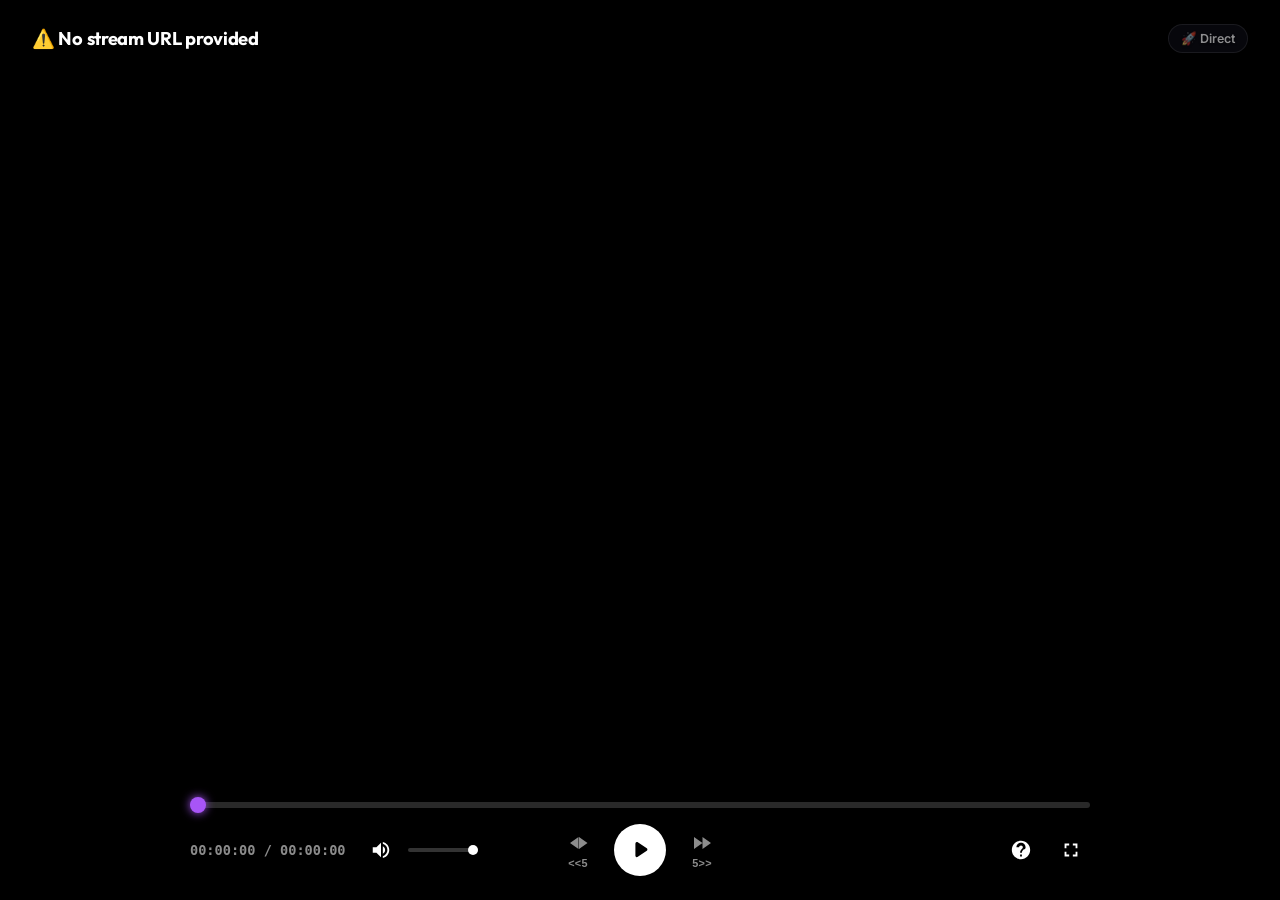
==== static/stream_test.html @ 70c20681 "fix: stop evicting cached buffer — timeline scrubbing now instant The evict() call on every timeupda" ====
<!DOCTYPE html>
<html lang="en">
<head>
  <meta charset="UTF-8">
  <meta name="viewport" content="width=device-width, initial-scale=1.0, maximum-scale=1.0, user-scalable=no, viewport-fit=cover">
  <title>MoviesCrackd - Minimal Cinema Player</title>
  
  <link rel="preconnect" href="https://fonts.googleapis.com">
  <link rel="preconnect" href="https://fonts.gstatic.com" crossorigin>
  <link href="https://fonts.googleapis.com/css2?family=Inter:wght@400;500;600;700&family=Outfit:wght@500;700;800&display=swap" rel="stylesheet">

  <style>
    :root {
      --bg-color: #050508;
      --control-bg: rgba(10, 10, 16, 0.75);
      --border-color: rgba(255, 255, 255, 0.08);
      --accent-solid: #a855f7;
      --accent-glow: linear-gradient(135deg, #a855f7, #6366f1);
      --text-main: #ffffff;
      --text-dim: rgba(255, 255, 255, 0.55);
    }

    * {
      box-sizing: border-box;
      margin: 0;
      padding: 0;
      -webkit-tap-highlight-color: transparent;
      user-select: none;
      -webkit-user-select: none;
    }

    html, body {
      background: var(--bg-color);
      color: var(--text-main);
      font-family: 'Inter', sans-serif;
      width: 100%;
      height: 100%;
      overflow: hidden;
      position: fixed;
      touch-action: none;
    }

    /* ── Mobile Orientation Rotation Lock (Landscape Force) ── */
    @media (max-width: 900px) and (orientation: portrait) {
      #app-viewport {
        width: 100vh !important;
        height: 100vw !important;
        transform: rotate(90deg);
        transform-origin: top left;
        position: absolute;
        top: 0;
        left: 100vw;
        overflow: hidden;
      }
    }
    
    @media (min-width: 901px) or (orientation: landscape) {
      #app-viewport {
        width: 100%;
        height: 100%;
        position: relative;
        overflow: hidden;
      }
    }

    /* ── Video Player Container ── */
    .player-container {
      width: 100%;
      height: 100%;
      background: #000;
      position: absolute;
      top: 0;
      left: 0;
      z-index: 5;
    }

    .player-container video {
      width: 100%;
      height: 100%;
      object-fit: contain;
    }

    /* Customize HTML5 Captions/Subtitles Styling natively */
    video::cue {
      background: rgba(0, 0, 0, 0.75);
      color: #fff;
      font-family: 'Inter', sans-serif;
      font-size: 0.95rem;
      border-radius: 4px;
      padding: 4px 8px;
    }

    /* ── Controls HUD Overlay ── */
    .controls-overlay {
      position: absolute;
      inset: 0;
      z-index: 100;
      display: flex;
      flex-direction: column;
      justify-content: space-between;
      padding: 24px 32px;
      background: linear-gradient(180deg, 
        rgba(0, 0, 0, 0.8) 0%, 
        transparent 20%, 
        transparent 80%, 
        rgba(0, 0, 0, 0.85) 100%);
      transition: opacity 0.4s cubic-bezier(0.25, 1, 0.5, 1), visibility 0.4s;
      pointer-events: none;
    }

    .controls-overlay.hidden {
      opacity: 0;
      visibility: hidden;
    }

    .controls-overlay * {
      pointer-events: auto;
    }

    /* ── Header Bar ── */
    .header-bar {
      display: flex;
      justify-content: space-between;
      align-items: center;
      width: 100%;
    }

    .movie-title {
      font-family: 'Outfit', sans-serif;
      font-size: 1.15rem;
      font-weight: 700;
      letter-spacing: -0.3px;
      text-shadow: 0 2px 10px rgba(0, 0, 0, 0.6);
      max-width: 70%;
      white-space: nowrap;
      overflow: hidden;
      text-overflow: ellipsis;
    }

    .engine-badge {
      background: var(--control-bg);
      border: 1px solid var(--border-color);
      color: var(--text-dim);
      padding: 6px 12px;
      border-radius: 20px;
      font-size: 0.78rem;
      font-weight: 600;
      backdrop-filter: blur(12px);
      text-shadow: 0 1px 2px rgba(0,0,0,0.5);
    }

    /* ── Play/Pause HUD Pulse Indicator ── */
    .hud-indicator {
      position: absolute;
      top: 50%;
      left: 50%;
      transform: translate(-50%, -50%);
      z-index: 150;
      pointer-events: none;
    }

    .hud-icon-wrap {
      background: rgba(10, 10, 16, 0.8);
      border: 1px solid var(--border-color);
      border-radius: 50%;
      width: 80px;
      height: 80px;
      display: flex;
      align-items: center;
      justify-content: center;
      color: #fff;
      opacity: 0;
      transform: scale(0.5);
      backdrop-filter: blur(8px);
    }

    .hud-icon-wrap.animate {
      animation: hud-pulse 0.7s cubic-bezier(0.2, 0.8, 0.2, 1) forwards;
    }

    @keyframes hud-pulse {
      0% { opacity: 0; transform: scale(0.6); }
      40% { opacity: 1; transform: scale(1.05); }
      70% { opacity: 1; transform: scale(1); }
      100% { opacity: 0; transform: scale(1.4); }
    }

    .hud-icon-wrap svg {
      width: 36px;
      height: 36px;
    }

    /* ── Loading Overlay ── */
    .loading-overlay {
      position: absolute;
      inset: 0;
      z-index: 90;
      display: none;
      align-items: center;
      justify-content: center;
      background: rgba(0, 0, 0, 0.45);
      backdrop-filter: blur(2px);
    }

    .loading-overlay.visible {
      display: flex;
    }

    .spinner {
      width: 50px;
      height: 50px;
      border: 4.5px solid rgba(255, 255, 255, 0.1);
      border-top-color: var(--accent-solid);
      border-radius: 50%;
      animation: spin 0.85s linear infinite;
    }

    @keyframes spin {
      to { transform: rotate(360deg); }
    }

    /* ── Footer Bar & Timeline ── */
    .footer-bar {
      display: flex;
      flex-direction: column;
      gap: 16px;
      width: 100%;
      max-width: 900px;
      margin: 0 auto;
    }

    .timeline-container {
      width: 100%;
      display: flex;
      align-items: center;
      position: relative;
    }

    .seek-slider {
      -webkit-appearance: none;
      width: 100%;
      height: 6px;
      border-radius: 3px;
      background: rgba(255, 255, 255, 0.16);
      outline: none;
      cursor: pointer;
      transition: height 0.2s;
    }

    .seek-slider:hover {
      height: 8px;
    }

    .seek-slider::-webkit-slider-thumb {
      -webkit-appearance: none;
      width: 16px;
      height: 16px;
      border-radius: 50%;
      background: var(--accent-solid);
      box-shadow: 0 0 10px var(--accent-solid);
      transition: transform 0.1s;
    }

    .seek-slider::-webkit-slider-thumb:hover {
      transform: scale(1.25);
    }

    /* ── Playback Controls ── */
    .playback-controls-row {
      display: flex;
      justify-content: space-between;
      align-items: center;
      width: 100%;
      gap: 20px;
    }

    .controls-section {
      display: flex;
      align-items: center;
      gap: 16px;
    }

    .controls-section.left {
      flex: 1;
      justify-content: flex-start;
    }

    .controls-section.center {
      justify-content: center;
      gap: 24px;
    }

    .controls-section.right {
      flex: 1;
      justify-content: flex-end;
      gap: 12px;
    }

    /* Control Buttons styling */
    .control-btn {
      background: transparent;
      border: none;
      color: #fff;
      cursor: pointer;
      display: flex;
      align-items: center;
      justify-content: center;
      width: 38px;
      height: 38px;
      border-radius: 50%;
      transition: background 0.25s, color 0.25s;
    }

    .control-btn:hover {
      background: rgba(255, 255, 255, 0.1);
    }

    .control-btn svg {
      width: 22px;
      height: 22px;
    }

    .control-btn.active-cc {
      color: #d8b4fe;
      background: rgba(168, 85, 247, 0.15);
      border: 1px solid rgba(168, 85, 247, 0.3);
    }

    /* Volume Slider Container */
    .volume-container {
      display: flex;
      align-items: center;
      gap: 8px;
    }

    .volume-slider {
      -webkit-appearance: none;
      width: 70px;
      height: 4px;
      background: rgba(255, 255, 255, 0.2);
      border-radius: 2px;
      outline: none;
      cursor: pointer;
      transition: width 0.25s;
    }

    .volume-slider::-webkit-slider-thumb {
      -webkit-appearance: none;
      width: 10px;
      height: 10px;
      border-radius: 50%;
      background: #fff;
    }

    /* Play/Pause Button in Center */
    .play-btn {
      background: #fff;
      border: none;
      color: #000;
      cursor: pointer;
      display: flex;
      align-items: center;
      justify-content: center;
      width: 52px;
      height: 52px;
      border-radius: 50%;
      box-shadow: 0 4px 15px rgba(0, 0, 0, 0.3);
      transition: transform 0.2s, background-color 0.2s;
    }

    .play-btn:hover {
      transform: scale(1.08);
      background-color: #f3e8ff;
    }

    .play-btn svg {
      width: 24px;
      height: 24px;
      margin-left: 2px; /* Slight offset for perfect optical play alignment */
    }

    .play-btn.paused-state svg {
      margin-left: 0;
    }

    /* 5s Skip Buttons */
    .skip-btn {
      background: transparent;
      border: none;
      color: var(--text-dim);
      cursor: pointer;
      display: flex;
      flex-direction: column;
      align-items: center;
      gap: 2px;
      transition: color 0.2s;
    }

    .skip-btn:hover {
      color: #fff;
    }

    .skip-btn svg {
      width: 24px;
      height: 24px;
    }

    .btn-label {
      font-size: 0.68rem;
      font-weight: 700;
      letter-spacing: 0.3px;
    }

    /* Time Tracker */
    .time-tracker {
      font-family: monospace;
      font-size: 0.85rem;
      font-weight: 600;
      color: var(--text-dim);
    }

    /* ── Dropdown Selectors for Audio & Subtitles ── */
    .selector-container {
      position: relative;
    }

    .dropdown-menu {
      position: absolute;
      bottom: 50px;
      right: 0;
      background: rgba(15, 15, 24, 0.95);
      border: 1px solid var(--border-color);
      border-radius: 12px;
      width: 200px;
      display: none;
      flex-direction: column;
      box-shadow: 0 12px 36px rgba(0, 0, 0, 0.6);
      backdrop-filter: blur(16px);
      z-index: 210;
      overflow: hidden;
    }

    .dropdown-menu.active {
      display: flex;
    }

    .dropdown-header {
      padding: 12px 16px;
      font-size: 0.72rem;
      font-weight: 700;
      color: var(--text-dim);
      text-transform: uppercase;
      letter-spacing: 0.5px;
      border-bottom: 1px solid rgba(255, 255, 255, 0.05);
    }

    .dropdown-options {
      max-height: 160px;
      overflow-y: auto;
    }

    .dropdown-option {
      padding: 10px 16px;
      font-size: 0.8rem;
      color: rgba(255, 255, 255, 0.75);
      cursor: pointer;
      transition: background 0.25s, color 0.25s;
      white-space: nowrap;
      overflow: hidden;
      text-overflow: ellipsis;
    }

    .dropdown-option:hover {
      background: rgba(255, 255, 255, 0.06);
      color: #fff;
    }

    .dropdown-option.selected {
      color: #d8b4fe;
      font-weight: 600;
      background: rgba(168, 85, 247, 0.15);
    }

    /* Mobile Responsive optimizations */
    @media (max-width: 768px) {
      .controls-overlay {
        padding: 16px 20px;
      }
      .movie-title {
        font-size: 0.95rem;
      }
      .play-btn {
        width: 44px;
        height: 44px;
      }
      .volume-slider {
        width: 0;
        overflow: hidden;
      }
      .volume-container:hover .volume-slider,
      .volume-slider:active {
        width: 60px;
      }
    }
  </style>
</head>
<body>

  <div id="app-viewport">
    <!-- Fullscreen video player -->
    <div class="player-container">
      <video id="cinema-video" autoplay preload="auto" playsinline>
        <track id="player-subtitle-track" kind="subtitles" srclang="en" label="Active Subtitles" default>
      </video>
    </div>

    <!-- Center HUD Pulse indicator -->
    <div class="hud-indicator" id="hud-indicator">
      <div class="hud-icon-wrap" id="hud-icon-wrap"></div>
    </div>

    <!-- Loading spinner -->
    <div class="loading-overlay" id="loading-overlay">
      <div class="spinner"></div>
    </div>

    <!-- Auto-hiding controls overlay -->
    <div class="controls-overlay" id="controls-overlay">
      <!-- Top header -->
      <div class="header-bar">
        <div class="movie-title" id="active-title">🎬 Cinema Stream</div>
        <div class="engine-badge" id="engine-badge">🚀 Direct</div>
      </div>

      <!-- Bottom controls -->
      <div class="footer-bar">
        <!-- Progress bar -->
        <div class="timeline-container">
          <input type="range" class="seek-slider" id="seek-slider"
                 min="0" max="100" value="0" step="0.1"
                 oninput="onSliderDrag(this.value)"
                 onchange="onSliderSeek(this.value)">
        </div>

        <div class="playback-controls-row">
          <!-- Left: Timestamps & volume -->
          <div class="controls-section left">
            <span class="time-tracker" id="time-display">00:00:00 / 00:00:00</span>
            
            <div class="volume-container">
              <button class="control-btn" id="volume-btn" onclick="toggleMute()">
                <svg id="volume-icon" viewBox="0 0 24 24">
                  <path fill="currentColor" d="M3 9v6h4l5 5V4L7 9H3zm13.5 3c0-1.77-1.02-3.29-2.5-4.03v8.05c1.48-.73 2.5-2.25 2.5-4.02zM14 3.23v2.06c2.89.86 5 3.54 5 6.71s-2.11 5.85-5 6.71v2.06c4.01-.91 7-4.49 7-8.77s-2.99-7.86-7-8.77z"/>
                </svg>
              </button>
              <input type="range" class="volume-slider" id="volume-slider" min="0" max="1" step="0.05" value="1" oninput="onVolumeChange(this.value)">
            </div>
          </div>

          <!-- Center: <<5 | Play | 5>> -->
          <div class="controls-section center">
            <button class="skip-btn" onclick="seekSkip(-5)">
              <svg viewBox="0 0 24 24"><path fill="currentColor" d="M12.5 12V6l-8.5 6 8.5 6v-6zm.5-6v12l8.5-6L13 6z"/></svg>
              <span class="btn-label">&lt;&lt;5</span>
            </button>
            
            <button class="play-btn" id="play-btn" onclick="togglePlay()">
              <svg viewBox="0 0 24 24"><path fill="currentColor" d="M8 19c.3 0 .6-.1.8-.3l9-6c.4-.3.6-.7.6-1.2s-.2-.9-.6-1.2l-9-6c-.5-.3-1.1-.3-1.6 0-.5.3-.8.8-.8 1.4v12c0 .6.3 1.1.8 1.4.2.1.5.2.8.2z"/></svg>
            </button>
            
            <button class="skip-btn" onclick="seekSkip(5)">
              <svg viewBox="0 0 24 24"><path fill="currentColor" d="M4 18l8.5-6L4 6v12zm8.5 0l8.5-6-8.5-6v12z"/></svg>
              <span class="btn-label">5&gt;&gt;</span>
            </button>
          </div>

          <!-- Right: Audio Tracks, Subtitles, Engine Mode, Fullscreen -->
          <div class="controls-section right">
            <!-- Audio track dropdown -->
            <div class="selector-container" id="audio-container" style="display: none;">
              <button class="control-btn" id="audio-track-btn" onclick="toggleDropdown('audio-dropdown')">
                <svg viewBox="0 0 24 24"><path fill="currentColor" d="M12.87 15.07l-2.54-2.51.03-.03c1.74-1.94 2.98-4.17 3.71-6.53H17V4h-7V2H8v2H1v2h11.17C11.5 7.92 10.44 9.75 9 11.35 8.07 10.32 7.3 9.19 6.69 8h-2c.73 1.63 1.73 3.17 2.98 4.56l-5.09 5.02L4 19l5-5 3.11 3.11.76-2.04zM18.5 10h-2L12 22h2l1.12-3h4.75L21 22h2l-4.5-12zm-2.62 7l1.62-4.33L19.12 17h-3.24z"/></svg>
              </button>
              <div class="dropdown-menu" id="audio-dropdown">
                <div class="dropdown-header">Audio Language</div>
                <div class="dropdown-options" id="audio-options-list"></div>
              </div>
            </div>

            <!-- Captions dropdown -->
            <div class="selector-container" id="subtitle-container" style="display: none;">
              <button class="control-btn" id="cc-btn" onclick="toggleDropdown('subtitle-dropdown')">
                <svg viewBox="0 0 24 24"><path fill="currentColor" d="M19 4H5c-1.11 0-2 .9-2 2v12c0 1.1.89 2 2 2h14c1.1 0 2-.9 2-2V6c0-1.1-.9-2-2-2zm-8 7H9.5v-.5h-2v3h2V13H11v1.5c0 .83-.67 1.5-1.5 1.5h-2C6.67 16 6 15.33 6 14.5v-3C6 10.67 6.67 10 7.5 10h2c.83 0 1.5.67 1.5 1.5V11zm7 0h-1.5v-.5h-2v3h2V13H18v1.5c0 .83-.67 1.5-1.5 1.5h-2c-.83 0-1.5-.67-1.5-1.5v-3c0-.83.67-1.5 1.5-1.5h2c.83 0 1.5.67 1.5 1.5V11z"/></svg>
              </button>
              <div class="dropdown-menu" id="subtitle-dropdown">
                <div class="dropdown-header">Captions</div>
                <div class="dropdown-options" id="subtitle-options-list"></div>
              </div>
            </div>

            <!-- Engine Mode Toggle (Direct / Compatible) -->
            <button class="control-btn" id="mode-toggle-btn" onclick="togglePlaybackMode()" title="Switch Streaming Engine">
              <svg viewBox="0 0 24 24"><path fill="currentColor" d="M12 2C6.48 2 2 6.48 2 12s4.48 10 10 10 10-4.48 10-10S17.52 2 12 2zm1 17h-2v-2h2v2zm2.07-7.75l-.9.92C13.45 12.9 13 13.5 13 15h-2v-.5c0-1.1.45-2.1 1.17-2.83l1.24-1.26c.37-.36.59-.86.59-1.41 0-1.1-.9-2-2-2s-2 .9-2 2H7c0-2.76 2.24-5 5-5s5 2.24 5 5c0 1.04-.42 1.99-1.07 2.25z"/></svg>
            </button>

            <!-- Fullscreen -->
            <button class="control-btn" onclick="toggleFullscreen()">
              <svg viewBox="0 0 24 24"><path fill="currentColor" d="M7 14H5v5h5v-2H7v-3zm-2-4h2V7h3V5H5v5zm12 7h-3v2h5v-5h-2v3zM14 5v2h3v3h2V5h-5z"/></svg>
            </button>
          </div>
        </div>
      </div>
    </div>
  </div>

  <script>
    /* ═══════════════════════════════════════════════════════════════
       MSE-Based Streaming Engine — caches chunks in-browser like
       Netflix/YouTube. Seeking within buffered data is instant.
       ═══════════════════════════════════════════════════════════════ */

    class StreamEngine {
      constructor(videoEl) {
        this.video = videoEl;
        this.ms = null;
        this.sb = null;
        this.initSeg = null;
        this.ctrl = null;
        this.queue = [];
        this.busy = false;
        this.mimeType = '';
        this._createMS();
      }

      _createMS() {
        this.ms = new MediaSource();
        this.video.src = URL.createObjectURL(this.ms);
      }

      ready() {
        return new Promise(r => {
          if (this.ms.readyState === 'open') return r();
          this.ms.addEventListener('sourceopen', r, { once: true });
        });
      }

      /* ── Queue-safe SourceBuffer append ── */
      _enqueue(data) {
        return new Promise((ok, fail) => {
          this.queue.push({ data, ok, fail });
          this._drain();
        });
      }
      _drain() {
        if (this.busy || !this.queue.length || !this.sb || this.sb.updating) return;
        this.busy = true;
        const { data, ok, fail } = this.queue.shift();
        const done = () => { rm(); this.busy = false; ok(); this._drain(); };
        const err = () => { rm(); this.busy = false; fail(); this._drain(); };
        const rm = () => { this.sb.removeEventListener('updateend', done); this.sb.removeEventListener('error', err); };
        this.sb.addEventListener('updateend', done);
        this.sb.addEventListener('error', err);
        try { this.sb.appendBuffer(data); }
        catch (e) { rm(); this.busy = false; fail(e); this._drain(); }
      }

      /* ── Parse fMP4 box headers to split init (ftyp+moov) from media (moof+mdat) ── */
      _splitInit(buf) {
        const dv = new DataView(buf.buffer, buf.byteOffset, buf.byteLength);
        let pos = 0, end = 0;
        while (pos + 8 <= buf.byteLength) {
          const sz = dv.getUint32(pos);
          if (sz < 8) break;
          const tp = String.fromCharCode(dv.getUint8(pos+4), dv.getUint8(pos+5), dv.getUint8(pos+6), dv.getUint8(pos+7));
          if (tp === 'ftyp' || tp === 'moov' || tp === 'free' || tp === 'skip') { end = pos + sz; pos += sz; }
          else break;
        }
        return { init: buf.slice(0, end), media: buf.slice(end) };
      }

      /* ── Fetch a stream from server and append to SourceBuffer ── */
      async fetchStream(url, seekPos, mime) {
        if (this.ctrl) this.ctrl.abort();
        this.ctrl = new AbortController();
        this.mimeType = mime;

        await this.ready();

        try {
          const res = await fetch(url, { signal: this.ctrl.signal });
          if (!res.ok) throw new Error(`HTTP ${res.status}`);
          const reader = res.body.getReader();
          let first = true;
          let carry = new Uint8Array(0);

          while (true) {
            const { done, value } = await reader.read();
            if (done) break;

            // Merge with leftover bytes from previous read
            let chunk;
            if (carry.byteLength) {
              chunk = new Uint8Array(carry.byteLength + value.byteLength);
              chunk.set(carry); chunk.set(value, carry.byteLength);
              carry = new Uint8Array(0);
            } else { chunk = value; }

            if (first) {
              // Need enough bytes to parse init segment (usually ~1-4KB)
              if (chunk.byteLength < 512) { carry = chunk; continue; }
              first = false;
              const { init, media } = this._splitInit(chunk);

              if (!this.sb) {
                // First stream ever — create SourceBuffer and save init segment
                this.initSeg = init;
                this.sb = this.ms.addSourceBuffer(mime);
                this.sb.mode = 'segments';
                this.sb.addEventListener('updateend', () => this._drain());
                await this._enqueue(init);
              }
              // else: reuse existing SourceBuffer, skip new init segment

              // Set offset so FFmpeg's 0-based timestamps map to absolute movie time
              while (this.sb.updating) await new Promise(r => this.sb.addEventListener('updateend', r, { once: true }));
              this.sb.timestampOffset = seekPos;

              if (media.byteLength > 0) await this._enqueue(media);
            } else {
              await this._enqueue(chunk);
            }
          }
        } catch (e) {
          if (e.name !== 'AbortError') console.error('[StreamEngine]', e.message);
        }
      }

      /* ── Buffer queries ── */
      isBuffered(t) {
        if (!this.sb || !this.sb.buffered.length) return false;
        for (let i = 0; i < this.sb.buffered.length; i++) {
          if (t >= this.sb.buffered.start(i) + 0.3 && t <= this.sb.buffered.end(i) - 0.3) return true;
        }
        return false;
      }

      bufferedEnd() {
        if (!this.sb || !this.sb.buffered.length) return 0;
        let max = 0;
        for (let i = 0; i < this.sb.buffered.length; i++) {
          if (this.sb.buffered.end(i) > max) max = this.sb.buffered.end(i);
        }
        return max;
      }

      /* ── Evict old buffer to cap memory (keep ±120s around current pos) ── */
      async evict(center) {
        if (!this.sb || this.sb.updating) return;
        const lo = Math.max(0, center - 120), hi = center + 120;
        for (let i = 0; i < this.sb.buffered.length; i++) {
          const s = this.sb.buffered.start(i), e = this.sb.buffered.end(i);
          if (e < lo || s > hi) {
            try {
              this.sb.remove(s, e);
              await new Promise(r => this.sb.addEventListener('updateend', r, { once: true }));
            } catch (_) {}
          }
        }
      }

      /* ── Full reset (used when switching audio track or engine mode) ── */
      destroy() {
        if (this.ctrl) this.ctrl.abort();
        this.queue = [];
        this.busy = false;
        this.sb = null;
        this.initSeg = null;
        try {
          if (this.ms.readyState === 'open') this.ms.endOfStream();
        } catch (_) {}
        URL.revokeObjectURL(this.video.src);
        this._createMS();
      }
    }

    /* ═══════════════════════════════════════════════════════════════
       Player UI & State
       ═══════════════════════════════════════════════════════════════ */
    const video   = document.getElementById('cinema-video');
    const slider  = document.getElementById('seek-slider');
    const timeLbl = document.getElementById('time-display');
    const loader  = document.getElementById('loading-overlay');

    let engine    = new StreamEngine(video);
    let rawPath   = '';
    let mode      = 'direct';
    let duration  = 0;
    let dragging  = false;
    let hideTimer = null;
    let currentAudioTrack = '';
    let currentSubtitleTrack = '';
    let lastVolume = 1;
    let seekDebounce = null;

    // MSE MIME type — H.264 High + AAC-LC (covers most MKV sources in copy mode)
    const MSE_MIME = 'video/mp4; codecs="avc1.640028,mp4a.40.2"';

    /* ── Anti-zoom / anti-scroll (mobile) ── */
    document.addEventListener('gesturestart', e => e.preventDefault());
    document.addEventListener('gesturechange', e => e.preventDefault());
    document.addEventListener('gestureend', e => e.preventDefault());
    document.addEventListener('touchstart', e => { if (e.touches.length > 1) e.preventDefault(); }, { passive: false });
    let lastTouchEnd = 0;
    document.addEventListener('touchend', e => { const n = Date.now(); if (n - lastTouchEnd <= 300) e.preventDefault(); lastTouchEnd = n; }, false);
    document.addEventListener('touchmove', e => { if (!e.target.closest('.dropdown-options') && !e.target.closest('input')) e.preventDefault(); }, { passive: false });

    /* ── Helpers ── */
    const pad = n => String(Math.floor(n)).padStart(2, '0');
    function fmt(s) {
      if (!s || isNaN(s)) return '00:00:00';
      return `${pad(s/3600)}:${pad((s%3600)/60)}:${pad(s%60)}`;
    }

    function buildStreamUrl(path, ss, m) {
      let url = `/api/stream-remux?path=${encodeURIComponent(path)}&ss=${ss}&mode=${m}`;
      if (currentAudioTrack !== '') url += `&audio_track=${currentAudioTrack}`;
      return url;
    }

    /* ── Load stream into MSE SourceBuffer ── */
    function loadStream(path, ss, m, autoPlay = true) {
      loader.classList.add('visible');
      slider.value = ss;
      slider.max = duration || ss;
      timeLbl.textContent = `${fmt(ss)} / ${fmt(duration)}`;

      const url = buildStreamUrl(path, ss, m);
      engine.fetchStream(url, ss, MSE_MIME);

      if (autoPlay) {
        const h = () => { video.play().catch(() => {}); video.removeEventListener('canplay', h); };
        video.addEventListener('canplay', h);
      }

      // Load subtitles if active
      const track = document.getElementById('player-subtitle-track');
      if (currentSubtitleTrack !== '') {
        track.src = `/api/subtitles?path=${encodeURIComponent(rawPath)}&track=${currentSubtitleTrack}`;
        track.mode = 'showing';
      } else { track.src = ''; track.mode = 'disabled'; }
    }

    /* ── Smart seek — instant if buffered, server fetch if not ── */
    function smartSeek(targetAbs) {
      if (!rawPath) return;
      if (targetAbs < 0) targetAbs = 0;
      if (duration && targetAbs > duration) targetAbs = duration - 1;

      if (engine.isBuffered(targetAbs)) {
        // Data already in browser cache — instant jump, no network!
        video.currentTime = targetAbs;
        slider.value = targetAbs;
        timeLbl.textContent = `${fmt(targetAbs)} / ${fmt(duration)}`;
        return;
      }

      // Outside buffer — fetch from server
      clearTimeout(seekDebounce);
      seekDebounce = setTimeout(() => {
        const wasPlaying = !video.paused;
        loadStream(rawPath, targetAbs, mode, wasPlaying);
      }, 150);
    }

    /* ── Event listeners ── */
    video.addEventListener('waiting', () => loader.classList.add('visible'));
    video.addEventListener('playing', () => loader.classList.remove('visible'));

    video.addEventListener('timeupdate', () => {
      if (dragging) return;
      if (video.readyState < 3) return;
      const t = video.currentTime;
      const total = duration || t;
      slider.max = total;
      slider.value = t;
      timeLbl.textContent = `${fmt(t)} / ${fmt(duration)}`;
    });

    /* ── Slider interaction ── */
    function onSliderDrag(v) { dragging = true; timeLbl.textContent = `${fmt(v)} / ${fmt(duration)}`; }
    function onSliderSeek(v) { dragging = false; smartSeek(parseFloat(v)); }

    function seekSkip(offset) {
      let target = video.currentTime + offset;
      if (target < 0) target = 0;
      if (duration && target > duration) target = duration - 1;
      flashHudIcon(offset > 0 ? 'forward' : 'rewind');
      smartSeek(target);
    }

    /* ── Play / Pause ── */
    function togglePlay() {
      if (video.paused) { video.play().catch(() => {}); flashHudIcon('play'); }
      else { video.pause(); flashHudIcon('pause'); }
      updatePlayBtnUI();
    }

    function updatePlayBtnUI() {
      const btn = document.getElementById('play-btn');
      if (video.paused) {
        btn.classList.add('paused-state');
        btn.innerHTML = `<svg viewBox="0 0 24 24"><path fill="currentColor" d="M8 19c.3 0 .6-.1.8-.3l9-6c.4-.3.6-.7.6-1.2s-.2-.9-.6-1.2l-9-6c-.5-.3-1.1-.3-1.6 0-.5.3-.8.8-.8 1.4v12c0 .6.3 1.1.8 1.4.2.1.5.2.8.2z"/></svg>`;
      } else {
        btn.classList.remove('paused-state');
        btn.innerHTML = `<svg viewBox="0 0 24 24"><path fill="currentColor" d="M6 19h4c.55 0 1-.45 1-1V6c0-.55-.45-1-1-1H6c-.55 0-1 .45-1 1v12c0 .55.45 1 1 1zm8-13v12c0 .55.45 1 1 1h4c.55 0 1-.45 1-1V6c0-.55-.45-1-1-1h-4c-.55 0-1 .45-1 1z"/></svg>`;
      }
    }
    video.addEventListener('play', updatePlayBtnUI);
    video.addEventListener('pause', updatePlayBtnUI);

    /* ── HUD Pulse Animation ── */
    function flashHudIcon(type) {
      const wrap = document.getElementById('hud-icon-wrap');
      wrap.classList.remove('animate');
      void wrap.offsetWidth;
      const svgs = {
        play:    '<svg viewBox="0 0 24 24"><path fill="currentColor" d="M8 5v14l11-7z"/></svg>',
        pause:   '<svg viewBox="0 0 24 24"><path fill="currentColor" d="M6 19h4V5H6v14zm8-14v14h4V5h-4z"/></svg>',
        forward: '<svg viewBox="0 0 24 24"><path fill="currentColor" d="M4 18l8.5-6L4 6v12zm8.5 0l8.5-6-8.5-6v12z"/></svg>',
        rewind:  '<svg viewBox="0 0 24 24"><path fill="currentColor" d="M12.5 12V6l-8.5 6 8.5 6v-6zm.5-6v12l8.5-6L13 6z"/></svg>',
      };
      wrap.innerHTML = svgs[type] || '';
      wrap.classList.add('animate');
    }

    /* ── Volume ── */
    function onVolumeChange(val) { video.volume = val; if (val > 0) lastVolume = val; updateVolumeIcon(val); }
    function toggleMute() {
      if (video.volume > 0) { onVolumeChange(0); document.getElementById('volume-slider').value = 0; }
      else { onVolumeChange(lastVolume); document.getElementById('volume-slider').value = lastVolume; }
    }
    function updateVolumeIcon(val) {
      const icon = document.getElementById('volume-icon');
      if (val == 0) icon.innerHTML = `<path fill="currentColor" d="M16.5 12c0-1.77-1.02-3.29-2.5-4.03v2.21l2.45 2.45c.03-.21.05-.42.05-.63zm2.5 0c0 .94-.2 1.82-.54 2.64l1.51 1.51C20.63 14.91 21 13.5 21 12c0-4.28-2.99-7.86-7-8.77v2.06c2.89.86 5 3.54 5 6.71zM4.27 3L3 4.27 7.73 9H3v6h4l5 5v-6.73l4.25 4.25c-.67.52-1.42.93-2.25 1.18v2.06c1.38-.31 2.63-.95 3.69-1.81L19.73 21 21 19.73 4.27 3zM12 4L9.91 6.09 12 8.18V4z"/>`;
      else if (val < 0.5) icon.innerHTML = `<path fill="currentColor" d="M18.5 12c0-1.77-1.02-3.29-2.5-4.03v8.05c1.48-.73 2.5-2.25 2.5-4.02zM5 9v6h4l5 5V4L9 9H5z"/>`;
      else icon.innerHTML = `<path fill="currentColor" d="M3 9v6h4l5 5V4L7 9H3zm13.5 3c0-1.77-1.02-3.29-2.5-4.03v8.05c1.48-.73 2.5-2.25 2.5-4.02zM14 3.23v2.06c2.89.86 5 3.54 5 6.71s-2.11 5.85-5 6.71v2.06c4.01-.91 7-4.49 7-8.77s-2.99-7.86-7-8.77z"/>`;
    }

    /* ── Dropdown menus ── */
    function toggleDropdown(id) {
      const m = document.getElementById(id);
      const open = m.classList.contains('active');
      closeAllDropdowns();
      if (!open) m.classList.add('active');
    }
    function closeAllDropdowns() { document.querySelectorAll('.dropdown-menu').forEach(m => m.classList.remove('active')); }
    document.addEventListener('click', e => { if (!e.target.closest('.selector-container')) closeAllDropdowns(); });

    /* ── Engine mode toggle ── */
    function togglePlaybackMode() {
      mode = mode === 'direct' ? 'compat' : 'direct';
      document.getElementById('engine-badge').textContent = mode === 'compat' ? '🛡️ Compatible' : '🚀 Direct';
      const btn = document.getElementById('mode-toggle-btn');
      btn.classList.toggle('active-cc', mode === 'compat');
      if (rawPath) {
        const pos = video.currentTime || 0;
        engine.destroy(); // Full reset — codec may change
        loadStream(rawPath, pos, mode, true);
      }
    }

    /* ── Track management ── */
    function fetchMediaMetadata(path) {
      fetch(`/api/duration?path=${encodeURIComponent(path)}`)
        .then(r => r.json())
        .then(d => {
          duration = d.duration || 0;
          slider.max = duration;
          timeLbl.textContent = `00:00:00 / ${fmt(duration)}`;
          setupAudioTrackDropdown(d.audio_tracks || []);
          setupSubtitleDropdown(d.subtitle_tracks || []);
        })
        .catch(() => { duration = 0; });
    }

    function setupAudioTrackDropdown(tracks) {
      const list = document.getElementById('audio-options-list');
      const ctr = document.getElementById('audio-container');
      list.innerHTML = '';
      if (tracks.length <= 1) { ctr.style.display = 'none'; return; }
      ctr.style.display = 'block';
      const mkOpt = (label, idx) => {
        const el = document.createElement('div');
        el.className = 'dropdown-option' + (String(currentAudioTrack) === String(idx) ? ' selected' : '');
        el.textContent = label;
        el.onclick = () => { currentAudioTrack = idx; closeAllDropdowns(); reloadForTrackChange(); };
        list.appendChild(el);
      };
      mkOpt('Default Track', '');
      tracks.forEach(t => mkOpt(t.title, t.index));
    }

    function reloadForTrackChange() {
      if (!rawPath) return;
      const pos = video.currentTime || 0;
      engine.destroy(); // Audio stream changed — full reset
      loadStream(rawPath, pos, mode, true);
      fetchMediaMetadata(rawPath);
    }

    function setupSubtitleDropdown(tracks) {
      const list = document.getElementById('subtitle-options-list');
      const ctr = document.getElementById('subtitle-container');
      list.innerHTML = '';
      if (tracks.length === 0) { ctr.style.display = 'none'; return; }
      ctr.style.display = 'block';
      const mkOpt = (label, idx) => {
        const el = document.createElement('div');
        el.className = 'dropdown-option' + (String(currentSubtitleTrack) === String(idx) ? ' selected' : '');
        el.textContent = label;
        el.onclick = () => { currentSubtitleTrack = idx; closeAllDropdowns(); applySubtitleTrack(); };
        list.appendChild(el);
      };
      mkOpt('Off', '');
      tracks.forEach(t => mkOpt(t.title, t.index));
    }

    function applySubtitleTrack() {
      const track = document.getElementById('player-subtitle-track');
      const ccBtn = document.getElementById('cc-btn');
      if (currentSubtitleTrack === '') { track.src = ''; track.mode = 'disabled'; ccBtn.classList.remove('active-cc'); }
      else { track.src = `/api/subtitles?path=${encodeURIComponent(rawPath)}&track=${currentSubtitleTrack}`; track.mode = 'showing'; ccBtn.classList.add('active-cc'); }
      fetchMediaMetadata(rawPath);
    }

    /* ── Fullscreen ── */
    function toggleFullscreen() {
      const c = document.getElementById('app-viewport');
      if (!document.fullscreenElement) c.requestFullscreen().catch(() => {});
      else document.exitFullscreen();
    }

    /* ── Controls auto-hide ── */
    function showControls() {
      const o = document.getElementById('controls-overlay');
      o.classList.remove('hidden');
      document.body.style.cursor = 'default';
      clearTimeout(hideTimer);
      hideTimer = setTimeout(() => {
        if (!video.paused && !dragging && !document.querySelector('.dropdown-menu.active')) {
          o.classList.add('hidden');
          document.body.style.cursor = 'none';
        }
      }, 3500);
    }
    document.addEventListener('mousemove', showControls);
    document.addEventListener('click', showControls);
    document.addEventListener('touchstart', showControls);

    /* ── Keyboard shortcuts ── */
    document.addEventListener('keydown', e => {
      switch (e.key) {
        case ' ': e.preventDefault(); togglePlay(); break;
        case 'ArrowLeft': e.preventDefault(); seekSkip(-5); break;
        case 'ArrowRight': e.preventDefault(); seekSkip(5); break;
        case 'f': e.preventDefault(); toggleFullscreen(); break;
      }
    });

    /* ── Boot ── */
    window.addEventListener('DOMContentLoaded', () => {
      const params = new URLSearchParams(window.location.search);
      const urlParam = params.get('url');
      const nameParam = params.get('name');

      if (urlParam) {
        let decoded = urlParam;
        try { while (decoded.includes('%')) { const n = decodeURIComponent(decoded); if (n === decoded) break; decoded = n; } } catch (_) {}
        rawPath = decoded;

        let decodedName = nameParam || 'Cinema Stream';
        try { while (decodedName.includes('%')) { const n = decodeURIComponent(decodedName); if (n === decodedName) break; decodedName = n; } } catch (_) {}

        document.getElementById('active-title').textContent = `🎬 ${decodedName}`;
        fetchMediaMetadata(rawPath);
        loadStream(rawPath, 0, mode, true);
        showControls();
      } else {
        document.getElementById('active-title').textContent = '⚠️ No stream URL provided';
        loader.classList.remove('visible');
      }
    });
  </script>

</body>
</html>
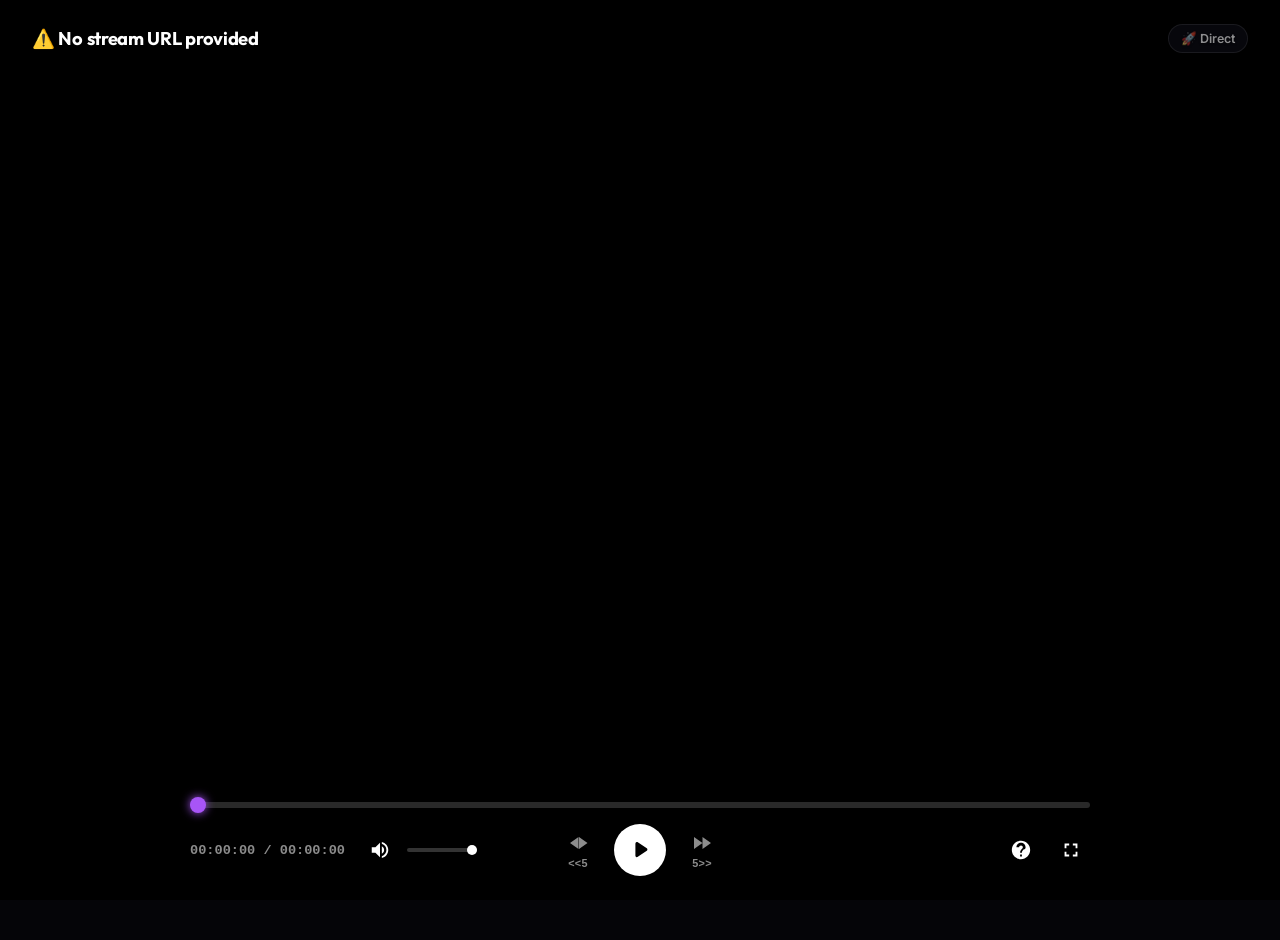
==== commit 766906ae: "feat: proper chunked streaming engine (60s chunks, MSE, prefetch) Server: - /api/stream-remux now ac" ====
--- a/static/stream_test.html
+++ b/static/stream_test.html
@@ -615,37 +615,47 @@
 
   <script>
     /* ═══════════════════════════════════════════════════════════════
-       MSE-Based Streaming Engine — caches chunks in-browser like
-       Netflix/YouTube. Seeking within buffered data is instant.
+       Chunked MSE Streaming Engine
+       - Movie split into CHUNK_SECS-second fixed segments
+       - Downloads current chunk, prefetches next one ahead
+       - Instant seek if chunk already cached, else fetch that chunk
+       - Each chunk: stripped init (reuse chunk-0 moov), media appended
+         with timestampOffset = chunkStart so PTS maps to real movie time
        ═══════════════════════════════════════════════════════════════ */
+
+    const CHUNK_SECS   = 60;   // seconds per chunk (1 minute)
+    const PREFETCH_NUM = 2;    // how many chunks to keep ahead of playback
+    const MSE_MIME     = 'video/mp4; codecs="avc1.640028,mp4a.40.2"';
 
     class StreamEngine {
       constructor(videoEl) {
-        this.video = videoEl;
-        this.ms = null;
-        this.sb = null;
-        this.initSeg = null;
-        this.ctrl = null;
-        this.queue = [];
-        this.busy = false;
-        this.mimeType = '';
-        this._createMS();
-      }
-
-      _createMS() {
+        this.video      = videoEl;
+        this.ms         = null;
+        this.sb         = null;
+        this.initSeg    = null;   // moov from chunk 0 — reused for all chunks
+        this.queue      = [];
+        this.busy       = false;
+        this.cached     = new Set();   // chunk indices fully appended
+        this.activeCtrl = null;
+        this.prefTimer  = null;
+        this.duration   = 0;
+        this._mk();
+      }
+
+      /* ── MediaSource lifecycle ── */
+      _mk() {
         this.ms = new MediaSource();
         this.video.src = URL.createObjectURL(this.ms);
       }
-
-      ready() {
+      _open() {
         return new Promise(r => {
           if (this.ms.readyState === 'open') return r();
           this.ms.addEventListener('sourceopen', r, { once: true });
         });
       }
 
-      /* ── Queue-safe SourceBuffer append ── */
-      _enqueue(data) {
+      /* ── SourceBuffer queue (one append at a time) ── */
+      _enq(data) {
         return new Promise((ok, fail) => {
           this.queue.push({ data, ok, fail });
           this._drain();
@@ -655,17 +665,17 @@
         if (this.busy || !this.queue.length || !this.sb || this.sb.updating) return;
         this.busy = true;
         const { data, ok, fail } = this.queue.shift();
-        const done = () => { rm(); this.busy = false; ok(); this._drain(); };
-        const err = () => { rm(); this.busy = false; fail(); this._drain(); };
-        const rm = () => { this.sb.removeEventListener('updateend', done); this.sb.removeEventListener('error', err); };
+        const rm  = () => { this.sb.removeEventListener('updateend', done); this.sb.removeEventListener('error', err); };
+        const done = () => { rm(); this.busy = false; ok();   this._drain(); };
+        const err  = () => { rm(); this.busy = false; fail(); this._drain(); };
         this.sb.addEventListener('updateend', done);
-        this.sb.addEventListener('error', err);
+        this.sb.addEventListener('error',     err);
         try { this.sb.appendBuffer(data); }
-        catch (e) { rm(); this.busy = false; fail(e); this._drain(); }
-      }
-
-      /* ── Parse fMP4 box headers to split init (ftyp+moov) from media (moof+mdat) ── */
-      _splitInit(buf) {
+        catch(e) { rm(); this.busy = false; fail(e); this._drain(); }
+      }
+
+      /* ── Parse fMP4 boxes to separate init (ftyp+moov) from media (moof+mdat) ── */
+      _split(buf) {
         const dv = new DataView(buf.buffer, buf.byteOffset, buf.byteLength);
         let pos = 0, end = 0;
         while (pos + 8 <= buf.byteLength) {
@@ -678,26 +688,54 @@
         return { init: buf.slice(0, end), media: buf.slice(end) };
       }
 
-      /* ── Fetch a stream from server and append to SourceBuffer ── */
-      async fetchStream(url, seekPos, mime) {
-        if (this.ctrl) this.ctrl.abort();
-        this.ctrl = new AbortController();
-        this.mimeType = mime;
-
-        await this.ready();
+      /* ── Chunk arithmetic ── */
+      numChunks()    { return this.duration > 0 ? Math.ceil(this.duration / CHUNK_SECS) : 999; }
+      chunkOf(t)     { return Math.floor(Math.max(0, t) / CHUNK_SECS); }
+      chunkStart(i)  { return i * CHUNK_SECS; }
+      chunkDur(i)    {
+        if (this.duration <= 0) return CHUNK_SECS;
+        return Math.min(CHUNK_SECS, this.duration - i * CHUNK_SECS);
+      }
+
+      /* ── Buffer query ── */
+      isBuffered(t) {
+        if (!this.sb) return false;
+        for (let i = 0; i < this.sb.buffered.length; i++) {
+          if (t >= this.sb.buffered.start(i) + 0.4 && t <= this.sb.buffered.end(i) - 0.4) return true;
+        }
+        return false;
+      }
+
+      /* ── Download + append one chunk ── */
+      async _fetch(chunkIdx, rawPath, mode, audioTrack) {
+        if (this.cached.has(chunkIdx)) return true;
+
+        const ss  = this.chunkStart(chunkIdx);
+        const dur = this.chunkDur(chunkIdx);
+        if (dur <= 0) return true;
+
+        let url = `/api/stream-remux?path=${encodeURIComponent(rawPath)}&ss=${ss}&dur=${dur}&mode=${mode}`;
+        if (audioTrack !== '') url += `&audio_track=${audioTrack}`;
+        console.log(`[MSE] ▶ chunk ${chunkIdx}  ${ss}s–${ss+dur}s`);
+
+        const ctrl = new AbortController();
+        this.activeCtrl = ctrl;
 
         try {
-          const res = await fetch(url, { signal: this.ctrl.signal });
+          const res = await fetch(url, { signal: ctrl.signal });
           if (!res.ok) throw new Error(`HTTP ${res.status}`);
+
+          await this._open();
+
           const reader = res.body.getReader();
-          let first = true;
           let carry = new Uint8Array(0);
+          let ready = false;
 
           while (true) {
             const { done, value } = await reader.read();
             if (done) break;
 
-            // Merge with leftover bytes from previous read
+            /* merge leftover carry bytes */
             let chunk;
             if (carry.byteLength) {
               chunk = new Uint8Array(carry.byteLength + value.byteLength);
@@ -705,86 +743,116 @@
               carry = new Uint8Array(0);
             } else { chunk = value; }
 
-            if (first) {
-              // Need enough bytes to parse init segment (usually ~1-4KB)
-              if (chunk.byteLength < 512) { carry = chunk; continue; }
-              first = false;
-              const { init, media } = this._splitInit(chunk);
+            if (!ready) {
+              /* accumulate until we have a parseable init segment */
+              if (chunk.byteLength < 1024) { carry = chunk; continue; }
+              ready = true;
+
+              const { init, media } = this._split(chunk);
+
+              /* wait for any in-progress SourceBuffer operation */
+              while (this.sb && this.sb.updating)
+                await new Promise(r => this.sb.addEventListener('updateend', r, { once: true }));
 
               if (!this.sb) {
-                // First stream ever — create SourceBuffer and save init segment
-                this.initSeg = init;
-                this.sb = this.ms.addSourceBuffer(mime);
+                /* very first chunk — create the SourceBuffer */
+                this.sb = this.ms.addSourceBuffer(MSE_MIME);
                 this.sb.mode = 'segments';
                 this.sb.addEventListener('updateend', () => this._drain());
-                await this._enqueue(init);
+                this.initSeg = init;                 // save moov for reuse
               }
-              // else: reuse existing SourceBuffer, skip new init segment
-
-              // Set offset so FFmpeg's 0-based timestamps map to absolute movie time
-              while (this.sb.updating) await new Promise(r => this.sb.addEventListener('updateend', r, { once: true }));
-              this.sb.timestampOffset = seekPos;
-
-              if (media.byteLength > 0) await this._enqueue(media);
+
+              /* always open the full decode window */
+              this.sb.appendWindowStart = 0;
+              this.sb.appendWindowEnd   = Infinity;
+              /* map chunk's 0-based PTS → absolute movie time */
+              this.sb.timestampOffset   = ss;
+
+              /* append the init segment (chunk 0's moov for all chunks) */
+              await this._enq(this.initSeg);
+
+              if (media.byteLength > 0) await this._enq(media);
             } else {
-              await this._enqueue(chunk);
+              await this._enq(chunk);
             }
           }
-        } catch (e) {
-          if (e.name !== 'AbortError') console.error('[StreamEngine]', e.message);
+
+          this.cached.add(chunkIdx);
+          console.log(`[MSE] ✓ chunk ${chunkIdx} cached  buffered=${this._ranges()}`);
+          return true;
+        } catch(e) {
+          if (e.name !== 'AbortError') console.error(`[MSE] ✗ chunk ${chunkIdx}:`, e.message);
+          return false;
         }
       }
 
-      /* ── Buffer queries ── */
-      isBuffered(t) {
-        if (!this.sb || !this.sb.buffered.length) return false;
-        for (let i = 0; i < this.sb.buffered.length; i++) {
-          if (t >= this.sb.buffered.start(i) + 0.3 && t <= this.sb.buffered.end(i) - 0.3) return true;
+      _ranges() {
+        if (!this.sb) return '—';
+        let s = '';
+        for (let i = 0; i < this.sb.buffered.length; i++)
+          s += `[${this.sb.buffered.start(i).toFixed(1)}–${this.sb.buffered.end(i).toFixed(1)}]`;
+        return s;
+      }
+
+      /* ── Start playback from startTime, then prefetch ahead ── */
+      async load(rawPath, mode, audioTrack, startTime) {
+        this._abort();
+        const startChunk = this.chunkOf(startTime);
+        const ok = await this._fetch(startChunk, rawPath, mode, audioTrack);
+        if (!ok || this.activeCtrl.signal.aborted) return;
+
+        /* seek to exact position inside the chunk */
+        if (Math.abs(this.video.currentTime - startTime) > 0.5)
+          this.video.currentTime = startTime;
+
+        this._prefetch(startChunk + 1, rawPath, mode, audioTrack);
+      }
+
+      /* ── Background prefetch: download sequential chunks ── */
+      _prefetch(from, rawPath, mode, audioTrack) {
+        clearTimeout(this.prefTimer);
+        if (from >= this.numChunks()) return;
+        if (this.duration > 0 && this.chunkStart(from) >= this.duration) return;
+
+        this.prefTimer = setTimeout(async () => {
+          const ctrl = this.activeCtrl;
+          const ok = await this._fetch(from, rawPath, mode, audioTrack);
+          if (!ok || ctrl !== this.activeCtrl) return;   // aborted or superseded
+          this._prefetch(from + 1, rawPath, mode, audioTrack);
+        }, 300);
+      }
+
+      /* ── Smart seek: instant if cached, fetch if not ── */
+      seek(targetTime, rawPath, mode, audioTrack) {
+        if (this.isBuffered(targetTime)) {
+          this.video.currentTime = targetTime;
+          return;
         }
-        return false;
-      }
-
-      bufferedEnd() {
-        if (!this.sb || !this.sb.buffered.length) return 0;
-        let max = 0;
-        for (let i = 0; i < this.sb.buffered.length; i++) {
-          if (this.sb.buffered.end(i) > max) max = this.sb.buffered.end(i);
-        }
-        return max;
-      }
-
-      /* ── Evict old buffer to cap memory (keep ±120s around current pos) ── */
-      async evict(center) {
-        if (!this.sb || this.sb.updating) return;
-        const lo = Math.max(0, center - 120), hi = center + 120;
-        for (let i = 0; i < this.sb.buffered.length; i++) {
-          const s = this.sb.buffered.start(i), e = this.sb.buffered.end(i);
-          if (e < lo || s > hi) {
-            try {
-              this.sb.remove(s, e);
-              await new Promise(r => this.sb.addEventListener('updateend', r, { once: true }));
-            } catch (_) {}
-          }
-        }
-      }
-
-      /* ── Full reset (used when switching audio track or engine mode) ── */
+        this.load(rawPath, mode, audioTrack, targetTime);
+      }
+
+      /* ── Abort all in-flight downloads ── */
+      _abort() {
+        if (this.activeCtrl) this.activeCtrl.abort();
+        clearTimeout(this.prefTimer);
+        this.queue = [];
+        this.busy  = false;
+      }
+
+      /* ── Full reset (audio/codec switch) ── */
       destroy() {
-        if (this.ctrl) this.ctrl.abort();
-        this.queue = [];
-        this.busy = false;
-        this.sb = null;
+        this._abort();
+        this.cached.clear();
+        this.sb      = null;
         this.initSeg = null;
-        try {
-          if (this.ms.readyState === 'open') this.ms.endOfStream();
-        } catch (_) {}
+        try { if (this.ms.readyState === 'open') this.ms.endOfStream(); } catch(_) {}
         URL.revokeObjectURL(this.video.src);
-        this._createMS();
+        this._mk();
       }
     }
 
     /* ═══════════════════════════════════════════════════════════════
-       Player UI & State
+       Player state
        ═══════════════════════════════════════════════════════════════ */
     const video   = document.getElementById('cinema-video');
     const slider  = document.getElementById('seek-slider');
@@ -797,115 +865,81 @@
     let duration  = 0;
     let dragging  = false;
     let hideTimer = null;
-    let currentAudioTrack = '';
+    let currentAudioTrack    = '';
     let currentSubtitleTrack = '';
     let lastVolume = 1;
-    let seekDebounce = null;
-
-    // MSE MIME type — H.264 High + AAC-LC (covers most MKV sources in copy mode)
-    const MSE_MIME = 'video/mp4; codecs="avc1.640028,mp4a.40.2"';
-
-    /* ── Anti-zoom / anti-scroll (mobile) ── */
-    document.addEventListener('gesturestart', e => e.preventDefault());
+
+    /* ── Anti-zoom / anti-scroll ── */
+    document.addEventListener('gesturestart',  e => e.preventDefault());
     document.addEventListener('gesturechange', e => e.preventDefault());
-    document.addEventListener('gestureend', e => e.preventDefault());
+    document.addEventListener('gestureend',    e => e.preventDefault());
     document.addEventListener('touchstart', e => { if (e.touches.length > 1) e.preventDefault(); }, { passive: false });
-    let lastTouchEnd = 0;
-    document.addEventListener('touchend', e => { const n = Date.now(); if (n - lastTouchEnd <= 300) e.preventDefault(); lastTouchEnd = n; }, false);
+    let lastTap = 0;
+    document.addEventListener('touchend', e => { const n = Date.now(); if (n - lastTap <= 300) e.preventDefault(); lastTap = n; }, false);
     document.addEventListener('touchmove', e => { if (!e.target.closest('.dropdown-options') && !e.target.closest('input')) e.preventDefault(); }, { passive: false });
 
     /* ── Helpers ── */
     const pad = n => String(Math.floor(n)).padStart(2, '0');
-    function fmt(s) {
-      if (!s || isNaN(s)) return '00:00:00';
-      return `${pad(s/3600)}:${pad((s%3600)/60)}:${pad(s%60)}`;
-    }
-
-    function buildStreamUrl(path, ss, m) {
-      let url = `/api/stream-remux?path=${encodeURIComponent(path)}&ss=${ss}&mode=${m}`;
-      if (currentAudioTrack !== '') url += `&audio_track=${currentAudioTrack}`;
-      return url;
-    }
-
-    /* ── Load stream into MSE SourceBuffer ── */
-    function loadStream(path, ss, m, autoPlay = true) {
+    function fmt(s) { if (!s || isNaN(s)) return '00:00:00'; return `${pad(s/3600)}:${pad((s%3600)/60)}:${pad(s%60)}`; }
+
+    /* ── Load (or reload) from a position ── */
+    function loadStream(path, ss, m, audioTrack, autoPlay = true) {
       loader.classList.add('visible');
       slider.value = ss;
-      slider.max = duration || ss;
+      slider.max   = duration || ss;
       timeLbl.textContent = `${fmt(ss)} / ${fmt(duration)}`;
 
-      const url = buildStreamUrl(path, ss, m);
-      engine.fetchStream(url, ss, MSE_MIME);
+      engine.load(path, m, audioTrack, ss);
 
       if (autoPlay) {
         const h = () => { video.play().catch(() => {}); video.removeEventListener('canplay', h); };
         video.addEventListener('canplay', h);
       }
 
-      // Load subtitles if active
       const track = document.getElementById('player-subtitle-track');
       if (currentSubtitleTrack !== '') {
-        track.src = `/api/subtitles?path=${encodeURIComponent(rawPath)}&track=${currentSubtitleTrack}`;
+        track.src  = `/api/subtitles?path=${encodeURIComponent(rawPath)}&track=${currentSubtitleTrack}`;
         track.mode = 'showing';
       } else { track.src = ''; track.mode = 'disabled'; }
     }
 
-    /* ── Smart seek — instant if buffered, server fetch if not ── */
-    function smartSeek(targetAbs) {
+    /* ── Smart seek (instant if buffered) ── */
+    function smartSeek(t) {
       if (!rawPath) return;
-      if (targetAbs < 0) targetAbs = 0;
-      if (duration && targetAbs > duration) targetAbs = duration - 1;
-
-      if (engine.isBuffered(targetAbs)) {
-        // Data already in browser cache — instant jump, no network!
-        video.currentTime = targetAbs;
-        slider.value = targetAbs;
-        timeLbl.textContent = `${fmt(targetAbs)} / ${fmt(duration)}`;
-        return;
-      }
-
-      // Outside buffer — fetch from server
-      clearTimeout(seekDebounce);
-      seekDebounce = setTimeout(() => {
-        const wasPlaying = !video.paused;
-        loadStream(rawPath, targetAbs, mode, wasPlaying);
-      }, 150);
-    }
-
-    /* ── Event listeners ── */
+      if (t < 0) t = 0;
+      if (duration && t > duration) t = duration - 1;
+      loader.classList.add('visible');
+      engine.seek(t, rawPath, mode, currentAudioTrack);
+    }
+
+    /* ── Video events ── */
     video.addEventListener('waiting', () => loader.classList.add('visible'));
     video.addEventListener('playing', () => loader.classList.remove('visible'));
-
     video.addEventListener('timeupdate', () => {
-      if (dragging) return;
-      if (video.readyState < 3) return;
+      if (dragging || video.readyState < 3) return;
       const t = video.currentTime;
-      const total = duration || t;
-      slider.max = total;
+      slider.max   = duration || t;
       slider.value = t;
       timeLbl.textContent = `${fmt(t)} / ${fmt(duration)}`;
     });
 
-    /* ── Slider interaction ── */
-    function onSliderDrag(v) { dragging = true; timeLbl.textContent = `${fmt(v)} / ${fmt(duration)}`; }
-    function onSliderSeek(v) { dragging = false; smartSeek(parseFloat(v)); }
-
+    /* ── Controls ── */
+    function onSliderDrag(v)  { dragging = true;  timeLbl.textContent = `${fmt(v)} / ${fmt(duration)}`; }
+    function onSliderSeek(v)  { dragging = false; smartSeek(parseFloat(v)); }
     function seekSkip(offset) {
-      let target = video.currentTime + offset;
-      if (target < 0) target = 0;
-      if (duration && target > duration) target = duration - 1;
+      let t = video.currentTime + offset;
+      if (t < 0) t = 0;
+      if (duration && t > duration) t = duration - 1;
       flashHudIcon(offset > 0 ? 'forward' : 'rewind');
-      smartSeek(target);
-    }
-
-    /* ── Play / Pause ── */
+      smartSeek(t);
+    }
+
     function togglePlay() {
       if (video.paused) { video.play().catch(() => {}); flashHudIcon('play'); }
-      else { video.pause(); flashHudIcon('pause'); }
-      updatePlayBtnUI();
-    }
-
-    function updatePlayBtnUI() {
+      else              { video.pause();                flashHudIcon('pause'); }
+      updatePlayBtn();
+    }
+    function updatePlayBtn() {
       const btn = document.getElementById('play-btn');
       if (video.paused) {
         btn.classList.add('paused-state');
@@ -915,58 +949,44 @@
         btn.innerHTML = `<svg viewBox="0 0 24 24"><path fill="currentColor" d="M6 19h4c.55 0 1-.45 1-1V6c0-.55-.45-1-1-1H6c-.55 0-1 .45-1 1v12c0 .55.45 1 1 1zm8-13v12c0 .55.45 1 1 1h4c.55 0 1-.45 1-1V6c0-.55-.45-1-1-1h-4c-.55 0-1 .45-1 1z"/></svg>`;
       }
     }
-    video.addEventListener('play', updatePlayBtnUI);
-    video.addEventListener('pause', updatePlayBtnUI);
-
-    /* ── HUD Pulse Animation ── */
+    video.addEventListener('play',  updatePlayBtn);
+    video.addEventListener('pause', updatePlayBtn);
+
     function flashHudIcon(type) {
-      const wrap = document.getElementById('hud-icon-wrap');
-      wrap.classList.remove('animate');
-      void wrap.offsetWidth;
-      const svgs = {
-        play:    '<svg viewBox="0 0 24 24"><path fill="currentColor" d="M8 5v14l11-7z"/></svg>',
-        pause:   '<svg viewBox="0 0 24 24"><path fill="currentColor" d="M6 19h4V5H6v14zm8-14v14h4V5h-4z"/></svg>',
-        forward: '<svg viewBox="0 0 24 24"><path fill="currentColor" d="M4 18l8.5-6L4 6v12zm8.5 0l8.5-6-8.5-6v12z"/></svg>',
-        rewind:  '<svg viewBox="0 0 24 24"><path fill="currentColor" d="M12.5 12V6l-8.5 6 8.5 6v-6zm.5-6v12l8.5-6L13 6z"/></svg>',
-      };
-      wrap.innerHTML = svgs[type] || '';
-      wrap.classList.add('animate');
+      const w = document.getElementById('hud-icon-wrap');
+      w.classList.remove('animate'); void w.offsetWidth;
+      const m = { play:'<svg viewBox="0 0 24 24"><path fill="currentColor" d="M8 5v14l11-7z"/></svg>', pause:'<svg viewBox="0 0 24 24"><path fill="currentColor" d="M6 19h4V5H6v14zm8-14v14h4V5h-4z"/></svg>', forward:'<svg viewBox="0 0 24 24"><path fill="currentColor" d="M4 18l8.5-6L4 6v12zm8.5 0l8.5-6-8.5-6v12z"/></svg>', rewind:'<svg viewBox="0 0 24 24"><path fill="currentColor" d="M12.5 12V6l-8.5 6 8.5 6v-6zm.5-6v12l8.5-6L13 6z"/></svg>' };
+      w.innerHTML = m[type] || '';
+      w.classList.add('animate');
     }
 
     /* ── Volume ── */
-    function onVolumeChange(val) { video.volume = val; if (val > 0) lastVolume = val; updateVolumeIcon(val); }
+    function onVolumeChange(val) { video.volume = val; if (val > 0) lastVolume = val; updateVolIcon(val); }
     function toggleMute() {
       if (video.volume > 0) { onVolumeChange(0); document.getElementById('volume-slider').value = 0; }
       else { onVolumeChange(lastVolume); document.getElementById('volume-slider').value = lastVolume; }
     }
-    function updateVolumeIcon(val) {
-      const icon = document.getElementById('volume-icon');
-      if (val == 0) icon.innerHTML = `<path fill="currentColor" d="M16.5 12c0-1.77-1.02-3.29-2.5-4.03v2.21l2.45 2.45c.03-.21.05-.42.05-.63zm2.5 0c0 .94-.2 1.82-.54 2.64l1.51 1.51C20.63 14.91 21 13.5 21 12c0-4.28-2.99-7.86-7-8.77v2.06c2.89.86 5 3.54 5 6.71zM4.27 3L3 4.27 7.73 9H3v6h4l5 5v-6.73l4.25 4.25c-.67.52-1.42.93-2.25 1.18v2.06c1.38-.31 2.63-.95 3.69-1.81L19.73 21 21 19.73 4.27 3zM12 4L9.91 6.09 12 8.18V4z"/>`;
-      else if (val < 0.5) icon.innerHTML = `<path fill="currentColor" d="M18.5 12c0-1.77-1.02-3.29-2.5-4.03v8.05c1.48-.73 2.5-2.25 2.5-4.02zM5 9v6h4l5 5V4L9 9H5z"/>`;
-      else icon.innerHTML = `<path fill="currentColor" d="M3 9v6h4l5 5V4L7 9H3zm13.5 3c0-1.77-1.02-3.29-2.5-4.03v8.05c1.48-.73 2.5-2.25 2.5-4.02zM14 3.23v2.06c2.89.86 5 3.54 5 6.71s-2.11 5.85-5 6.71v2.06c4.01-.91 7-4.49 7-8.77s-2.99-7.86-7-8.77z"/>`;
-    }
-
-    /* ── Dropdown menus ── */
+    function updateVolIcon(val) {
+      const ic = document.getElementById('volume-icon');
+      if (val == 0)       ic.innerHTML = `<path fill="currentColor" d="M16.5 12c0-1.77-1.02-3.29-2.5-4.03v2.21l2.45 2.45c.03-.21.05-.42.05-.63zm2.5 0c0 .94-.2 1.82-.54 2.64l1.51 1.51C20.63 14.91 21 13.5 21 12c0-4.28-2.99-7.86-7-8.77v2.06c2.89.86 5 3.54 5 6.71zM4.27 3L3 4.27 7.73 9H3v6h4l5 5v-6.73l4.25 4.25c-.67.52-1.42.93-2.25 1.18v2.06c1.38-.31 2.63-.95 3.69-1.81L19.73 21 21 19.73 4.27 3zM12 4L9.91 6.09 12 8.18V4z"/>`;
+      else if (val < 0.5) ic.innerHTML = `<path fill="currentColor" d="M18.5 12c0-1.77-1.02-3.29-2.5-4.03v8.05c1.48-.73 2.5-2.25 2.5-4.02zM5 9v6h4l5 5V4L9 9H5z"/>`;
+      else                ic.innerHTML = `<path fill="currentColor" d="M3 9v6h4l5 5V4L7 9H3zm13.5 3c0-1.77-1.02-3.29-2.5-4.03v8.05c1.48-.73 2.5-2.25 2.5-4.02zM14 3.23v2.06c2.89.86 5 3.54 5 6.71s-2.11 5.85-5 6.71v2.06c4.01-.91 7-4.49 7-8.77s-2.99-7.86-7-8.77z"/>`;
+    }
+
+    /* ── Dropdowns ── */
     function toggleDropdown(id) {
-      const m = document.getElementById(id);
-      const open = m.classList.contains('active');
-      closeAllDropdowns();
-      if (!open) m.classList.add('active');
+      const m = document.getElementById(id), open = m.classList.contains('active');
+      closeAllDropdowns(); if (!open) m.classList.add('active');
     }
     function closeAllDropdowns() { document.querySelectorAll('.dropdown-menu').forEach(m => m.classList.remove('active')); }
     document.addEventListener('click', e => { if (!e.target.closest('.selector-container')) closeAllDropdowns(); });
 
-    /* ── Engine mode toggle ── */
+    /* ── Engine mode ── */
     function togglePlaybackMode() {
       mode = mode === 'direct' ? 'compat' : 'direct';
       document.getElementById('engine-badge').textContent = mode === 'compat' ? '🛡️ Compatible' : '🚀 Direct';
-      const btn = document.getElementById('mode-toggle-btn');
-      btn.classList.toggle('active-cc', mode === 'compat');
-      if (rawPath) {
-        const pos = video.currentTime || 0;
-        engine.destroy(); // Full reset — codec may change
-        loadStream(rawPath, pos, mode, true);
-      }
+      document.getElementById('mode-toggle-btn').classList.toggle('active-cc', mode === 'compat');
+      if (rawPath) { const t = video.currentTime; engine.destroy(); engine.duration = duration; loadStream(rawPath, t, mode, currentAudioTrack); }
     }
 
     /* ── Track management ── */
@@ -975,61 +995,59 @@
         .then(r => r.json())
         .then(d => {
           duration = d.duration || 0;
+          engine.duration = duration;
           slider.max = duration;
           timeLbl.textContent = `00:00:00 / ${fmt(duration)}`;
-          setupAudioTrackDropdown(d.audio_tracks || []);
+          setupAudioDropdown(d.audio_tracks || []);
           setupSubtitleDropdown(d.subtitle_tracks || []);
-        })
-        .catch(() => { duration = 0; });
-    }
-
-    function setupAudioTrackDropdown(tracks) {
+        }).catch(() => { duration = 0; });
+    }
+
+    function setupAudioDropdown(tracks) {
       const list = document.getElementById('audio-options-list');
-      const ctr = document.getElementById('audio-container');
+      const ctr  = document.getElementById('audio-container');
       list.innerHTML = '';
       if (tracks.length <= 1) { ctr.style.display = 'none'; return; }
       ctr.style.display = 'block';
-      const mkOpt = (label, idx) => {
+      const mk = (label, idx) => {
         const el = document.createElement('div');
         el.className = 'dropdown-option' + (String(currentAudioTrack) === String(idx) ? ' selected' : '');
         el.textContent = label;
-        el.onclick = () => { currentAudioTrack = idx; closeAllDropdowns(); reloadForTrackChange(); };
+        el.onclick = () => { currentAudioTrack = idx; closeAllDropdowns(); reloadTrack(); };
         list.appendChild(el);
       };
-      mkOpt('Default Track', '');
-      tracks.forEach(t => mkOpt(t.title, t.index));
-    }
-
-    function reloadForTrackChange() {
+      mk('Default Track', ''); tracks.forEach(t => mk(t.title, t.index));
+    }
+
+    function reloadTrack() {
       if (!rawPath) return;
-      const pos = video.currentTime || 0;
-      engine.destroy(); // Audio stream changed — full reset
-      loadStream(rawPath, pos, mode, true);
+      const t = video.currentTime;
+      engine.destroy(); engine.duration = duration;
+      loadStream(rawPath, t, mode, currentAudioTrack);
       fetchMediaMetadata(rawPath);
     }
 
     function setupSubtitleDropdown(tracks) {
       const list = document.getElementById('subtitle-options-list');
-      const ctr = document.getElementById('subtitle-container');
+      const ctr  = document.getElementById('subtitle-container');
       list.innerHTML = '';
       if (tracks.length === 0) { ctr.style.display = 'none'; return; }
       ctr.style.display = 'block';
-      const mkOpt = (label, idx) => {
+      const mk = (label, idx) => {
         const el = document.createElement('div');
         el.className = 'dropdown-option' + (String(currentSubtitleTrack) === String(idx) ? ' selected' : '');
         el.textContent = label;
-        el.onclick = () => { currentSubtitleTrack = idx; closeAllDropdowns(); applySubtitleTrack(); };
+        el.onclick = () => { currentSubtitleTrack = idx; closeAllDropdowns(); applySubtitle(); };
         list.appendChild(el);
       };
-      mkOpt('Off', '');
-      tracks.forEach(t => mkOpt(t.title, t.index));
-    }
-
-    function applySubtitleTrack() {
-      const track = document.getElementById('player-subtitle-track');
-      const ccBtn = document.getElementById('cc-btn');
-      if (currentSubtitleTrack === '') { track.src = ''; track.mode = 'disabled'; ccBtn.classList.remove('active-cc'); }
-      else { track.src = `/api/subtitles?path=${encodeURIComponent(rawPath)}&track=${currentSubtitleTrack}`; track.mode = 'showing'; ccBtn.classList.add('active-cc'); }
+      mk('Off', ''); tracks.forEach(t => mk(t.title, t.index));
+    }
+
+    function applySubtitle() {
+      const tr = document.getElementById('player-subtitle-track');
+      const cc = document.getElementById('cc-btn');
+      if (currentSubtitleTrack === '') { tr.src = ''; tr.mode = 'disabled'; cc.classList.remove('active-cc'); }
+      else { tr.src = `/api/subtitles?path=${encodeURIComponent(rawPath)}&track=${currentSubtitleTrack}`; tr.mode = 'showing'; cc.classList.add('active-cc'); }
       fetchMediaMetadata(rawPath);
     }
 
@@ -1043,47 +1061,43 @@
     /* ── Controls auto-hide ── */
     function showControls() {
       const o = document.getElementById('controls-overlay');
-      o.classList.remove('hidden');
-      document.body.style.cursor = 'default';
+      o.classList.remove('hidden'); document.body.style.cursor = 'default';
       clearTimeout(hideTimer);
       hideTimer = setTimeout(() => {
         if (!video.paused && !dragging && !document.querySelector('.dropdown-menu.active')) {
-          o.classList.add('hidden');
-          document.body.style.cursor = 'none';
+          o.classList.add('hidden'); document.body.style.cursor = 'none';
         }
       }, 3500);
     }
-    document.addEventListener('mousemove', showControls);
-    document.addEventListener('click', showControls);
+    document.addEventListener('mousemove',  showControls);
+    document.addEventListener('click',      showControls);
     document.addEventListener('touchstart', showControls);
 
     /* ── Keyboard shortcuts ── */
     document.addEventListener('keydown', e => {
-      switch (e.key) {
-        case ' ': e.preventDefault(); togglePlay(); break;
-        case 'ArrowLeft': e.preventDefault(); seekSkip(-5); break;
-        case 'ArrowRight': e.preventDefault(); seekSkip(5); break;
-        case 'f': e.preventDefault(); toggleFullscreen(); break;
+      switch(e.key) {
+        case ' ':          e.preventDefault(); togglePlay();         break;
+        case 'ArrowLeft':  e.preventDefault(); seekSkip(-5);         break;
+        case 'ArrowRight': e.preventDefault(); seekSkip(5);          break;
+        case 'f':          e.preventDefault(); toggleFullscreen();   break;
       }
     });
 
     /* ── Boot ── */
     window.addEventListener('DOMContentLoaded', () => {
-      const params = new URLSearchParams(window.location.search);
-      const urlParam = params.get('url');
-      const nameParam = params.get('name');
+      const p = new URLSearchParams(window.location.search);
+      let urlParam  = p.get('url')  || '';
+      let nameParam = p.get('name') || 'Cinema Stream';
+
+      const dec = s => { try { while (s.includes('%')) { const n = decodeURIComponent(s); if (n === s) break; s = n; } } catch(_) {} return s; };
+      urlParam  = dec(urlParam);
+      nameParam = dec(nameParam);
 
       if (urlParam) {
-        let decoded = urlParam;
-        try { while (decoded.includes('%')) { const n = decodeURIComponent(decoded); if (n === decoded) break; decoded = n; } } catch (_) {}
-        rawPath = decoded;
-
-        let decodedName = nameParam || 'Cinema Stream';
-        try { while (decodedName.includes('%')) { const n = decodeURIComponent(decodedName); if (n === decodedName) break; decodedName = n; } } catch (_) {}
-
-        document.getElementById('active-title').textContent = `🎬 ${decodedName}`;
-        fetchMediaMetadata(rawPath);
-        loadStream(rawPath, 0, mode, true);
+        rawPath = urlParam;
+        document.getElementById('active-title').textContent = `🎬 ${nameParam}`;
+        fetchMediaMetadata(rawPath);         // get duration + tracks
+        loadStream(rawPath, 0, mode, currentAudioTrack, true);
         showControls();
       } else {
         document.getElementById('active-title').textContent = '⚠️ No stream URL provided';
@@ -1091,7 +1105,8 @@
       }
     });
   </script>
-
+    /* ═══════════════════════════════════════════════════════════════
+       MSE-Based Streaming Engine — caches chunks in-browser like
+       Netflix/YouTube. Seeking within buffered data is instant.
 </body>
 </html>
-
